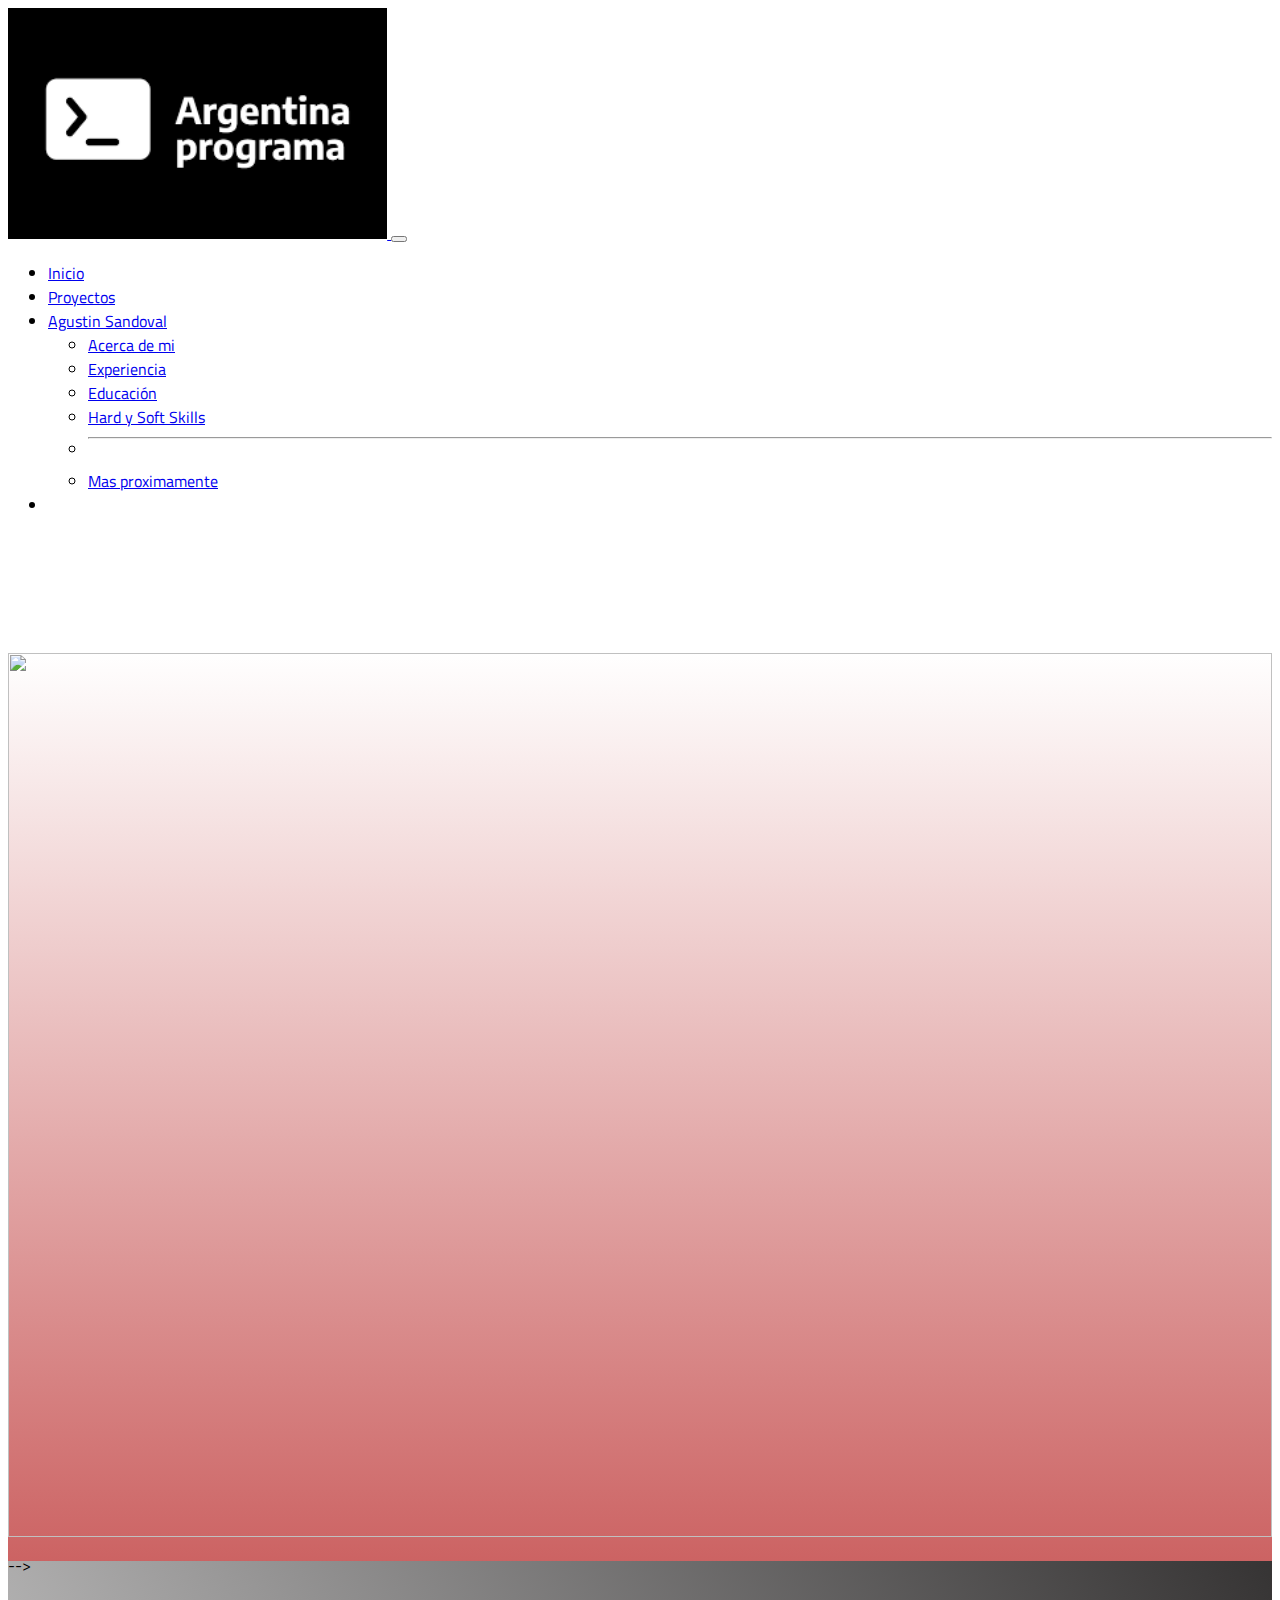
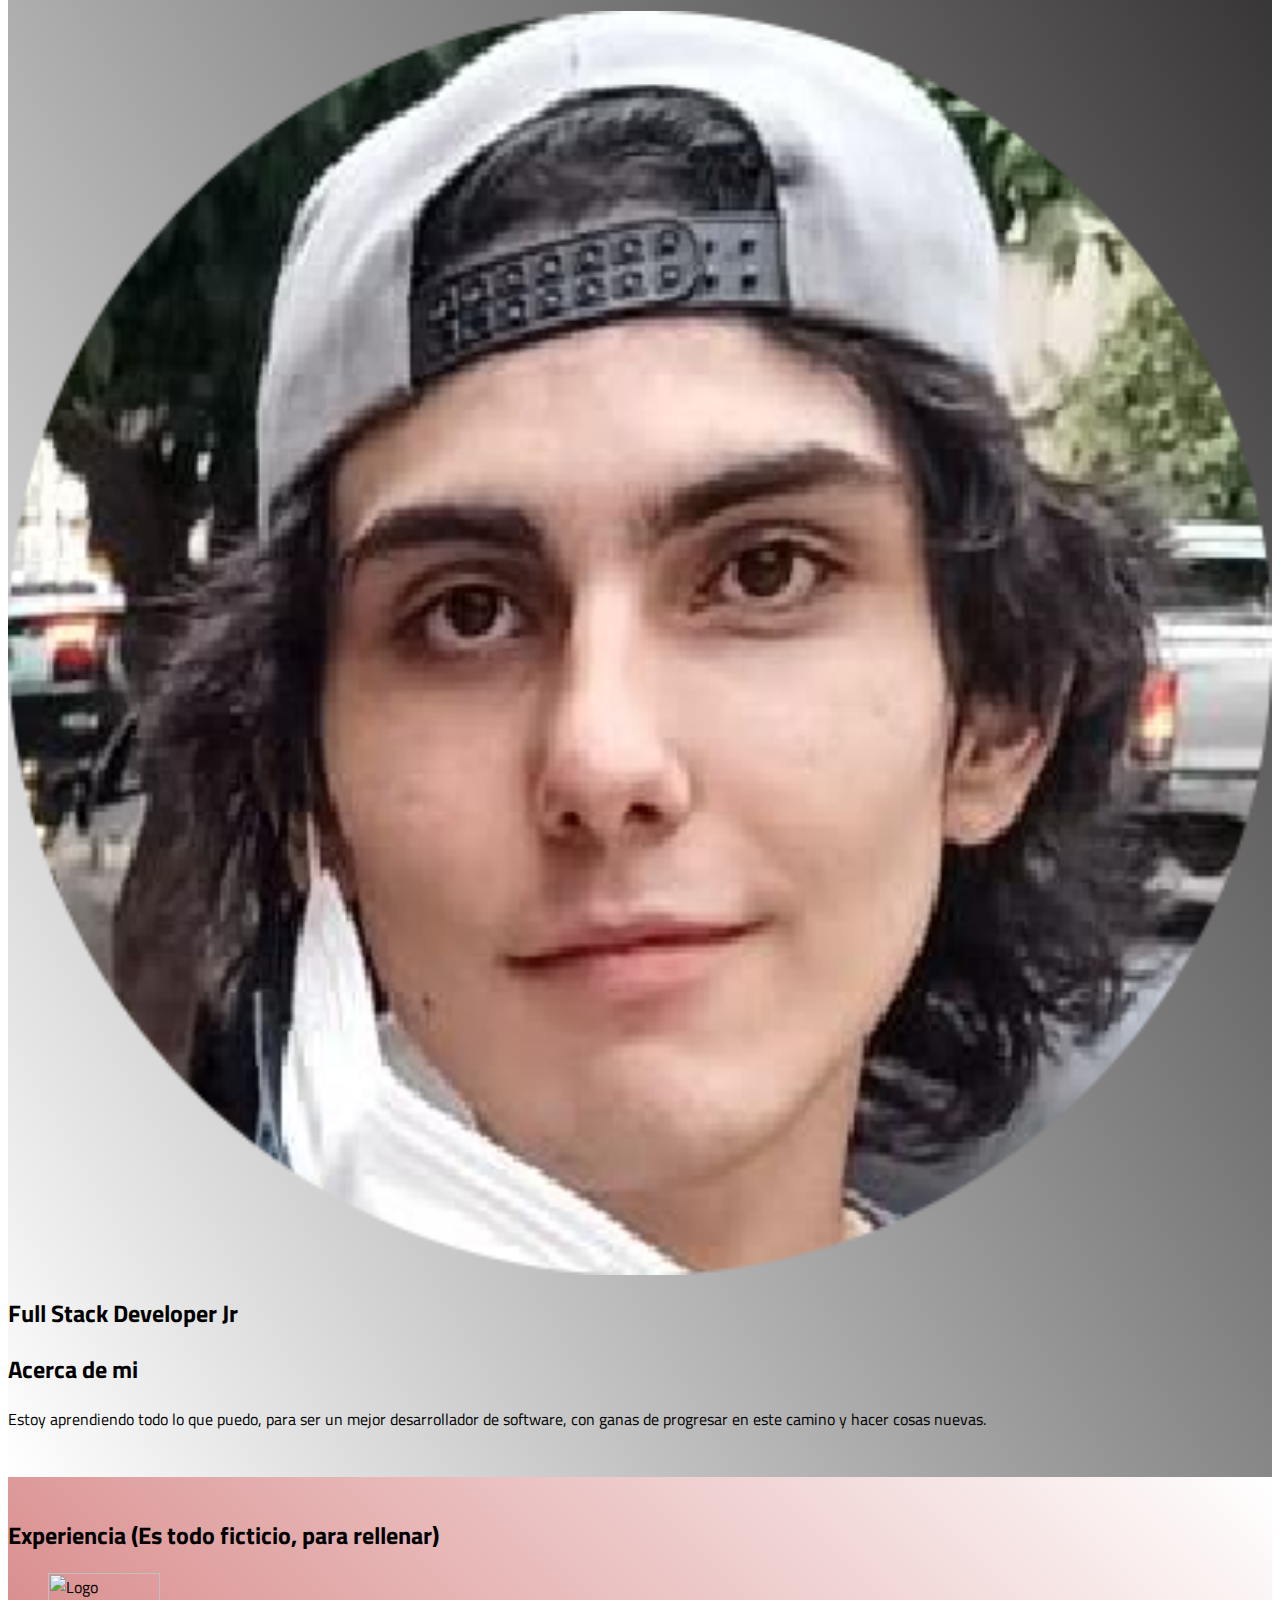
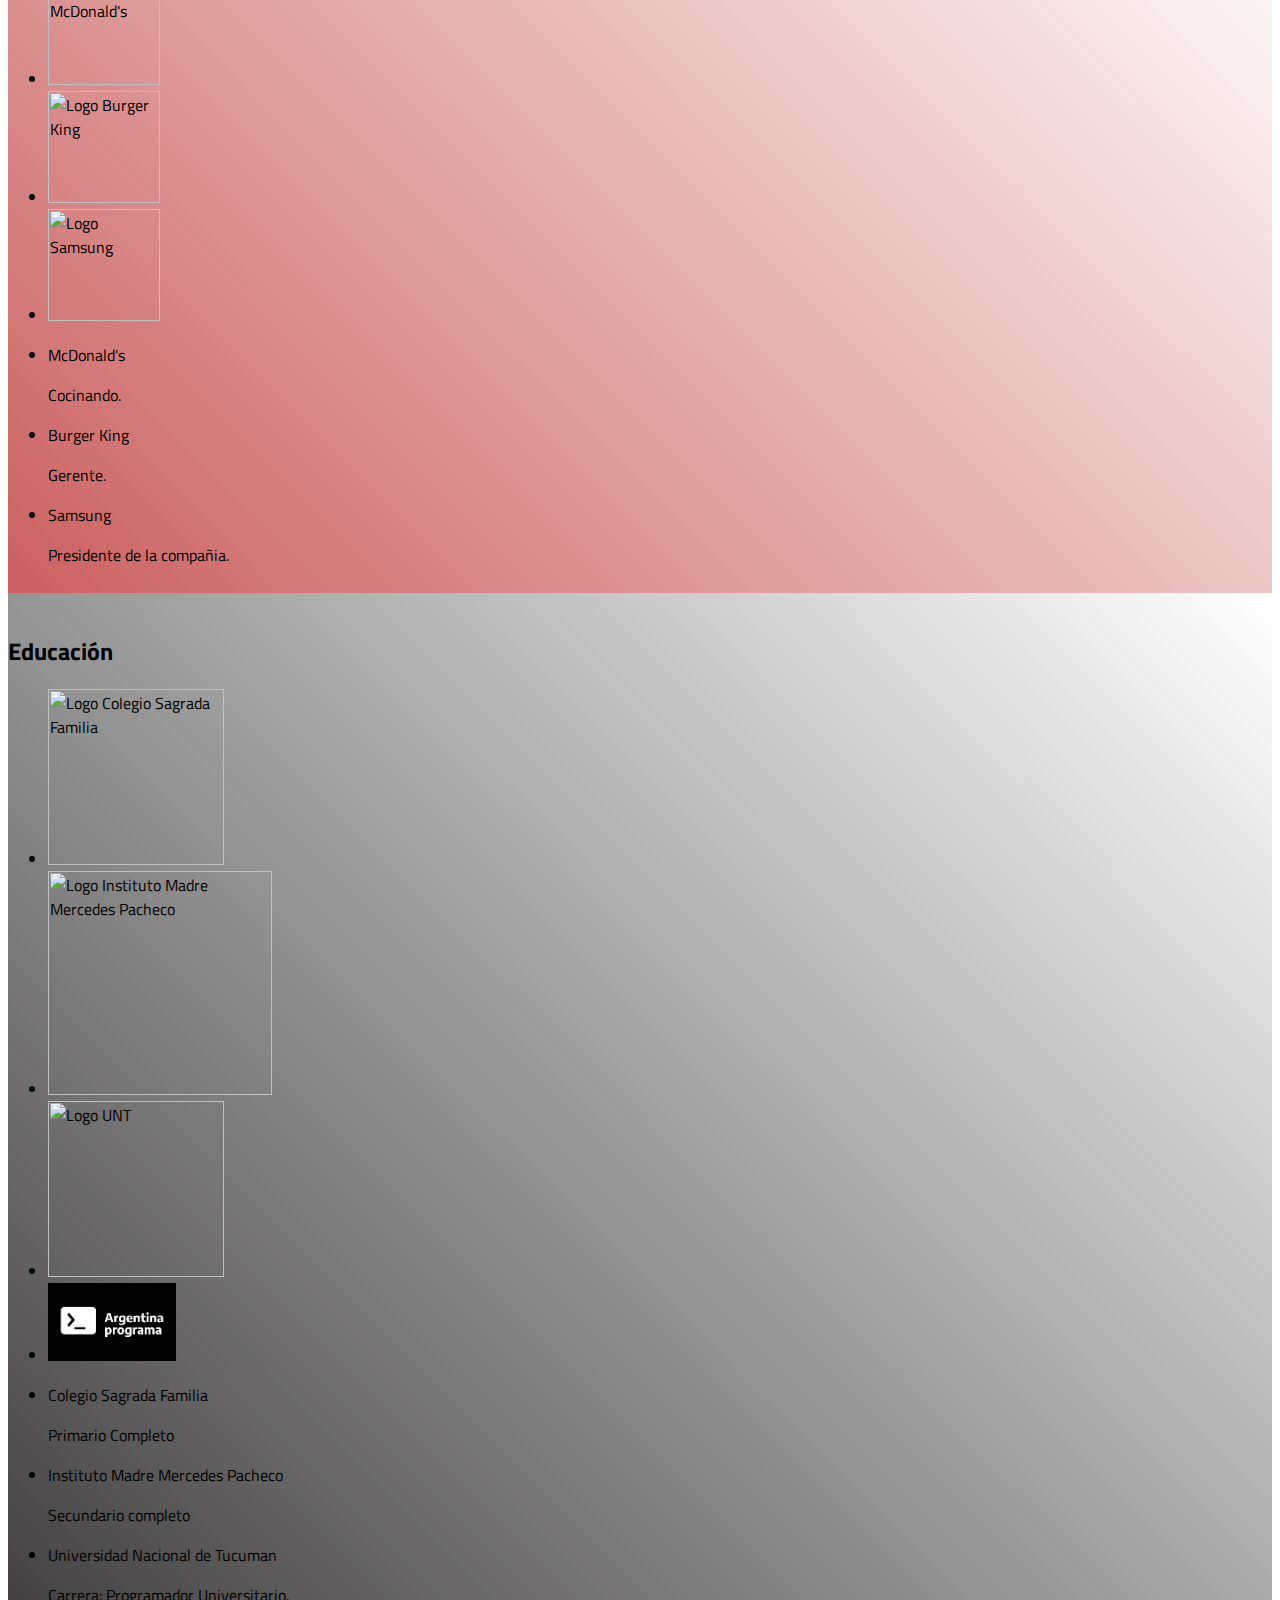
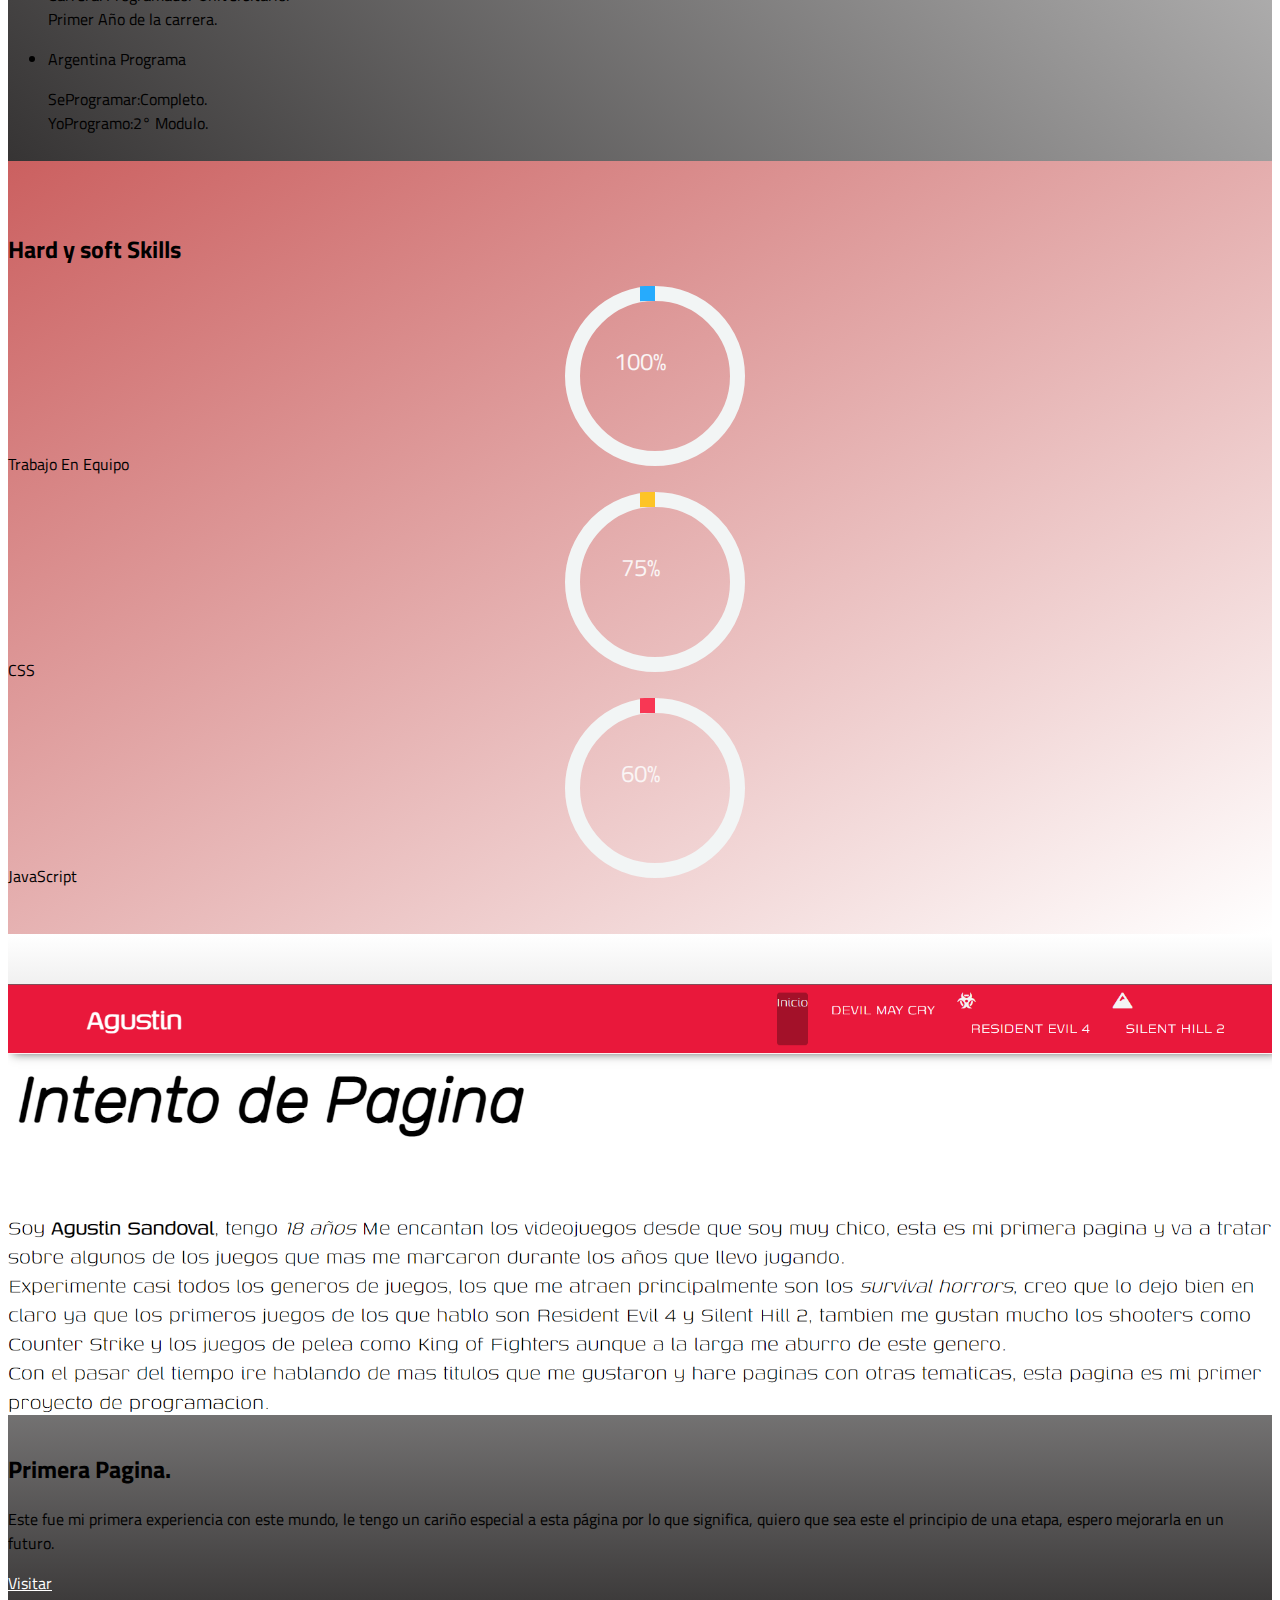
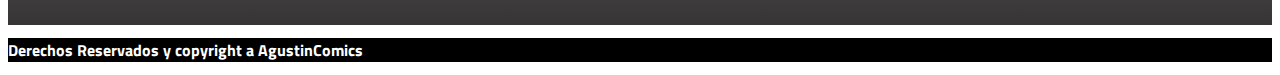
==== index.html @ fde7eecf "cambios en el texto" ====
<meta charset="UTF-8">
    <meta http-equiv="X-UA-Compatible" content="IE=edge">
    <meta name="viewport" content="width=device-width, initial-scale=1.0">
    <!-- GOOGLE FONTS -->
    <link href="https://fonts.googleapis.com/css2?family=Titillium+Web&display=swap" rel="stylesheet">
    <!-- CSS only -->
    <link href="https://cdn.jsdelivr.net/npm/bootstrap@5.2.0/dist/css/bootstrap.min.css" rel="stylesheet" integrity="sha384-gH2yIJqKdNHPEq0n4Mqa/HGKIhSkIHeL5AyhkYV8i59U5AR6csBvApHHNl/vI1Bx" crossorigin="anonymous">
    <link rel="stylesheet" href="estilo.css">    
    <!-- SCROLL REVEAL -->
    <script src="https://unpkg.com/scrollreveal"></script>
  <title>Portfolio</title>
</head>
<body>
    <header>
        <nav class="navbar navbar-expand-lg navbar-dark bg-dark fixed-top">
            <div class="container-fluid">
                <a class="navbar-brand" href="https://www.argentina.gob.ar/produccion/transformacion-digital-y-economia-del-conocimiento/argentina-programa">
                    <img src="argProg.logo.png" alt="logo">
                  </a>
                  <button class="navbar-toggler" type="button" data-bs-toggle="collapse" data-bs-target="#navbarSupportedContent" aria-controls="navbarSupportedContent" aria-expanded="false" aria-label="Toggle navigation">
                    <span class="navbar-toggler-icon"></span>
                  </button>
                  <div class="collapse navbar-collapse" id="navbarSupportedContent">
                    <ul class="navbar-nav me-auto mb-2 mb-lg-0">
                      <li class="nav-item">
                        <a class="nav-link active" aria-current="page" href="#banner">Inicio</a>
                      </li>
              <li class="nav-item">
                <a class="nav-link" href="#proyectos">Proyectos</a>
              </li>
              <li class="nav-item dropdown">
                <a class="nav-link dropdown-toggle" href="#" role="button" data-bs-toggle="dropdown" aria-expanded="false">
                                     Agustin Sandoval
                </a>
                <ul class="dropdown-menu">
                    <li><a class="dropdown-item" href="#acerca">Acerca de mi</a></li>
                  <li><a class="dropdown-item" href="#experiencia">Experiencia</a></li>
                  <li><a class="dropdown-item" href="#educacion">Educación</a></li>
                  <li><a class="dropdown-item" href="#skills">Hard y Soft Skills</a></li>
                  <li><hr class="dropdown-divider"></li>
                  <li><a class="dropdown-item" href="#">Mas proximamente</a></li>
                </ul>
              </li>
              <li class="nav-item">
                <a class="nav-link" href="#"></a>
              </li>
            </ul>
            <div class="btn-group">
                <a href="#" class="btn btn-primary active" aria-current="page">
                  <svg xmlns="http://www.w3.org/2000/svg" width="16" height="16" fill="currentColor" class="bi bi-box-arrow-in-right" viewBox="0 0 16 16">
                    <path fill-rule="evenodd" d="M6 3.5a.5.5 0 0 1 .5-.5h8a.5.5 0 0 1 .5.5v9a.5.5 0 0 1-.5.5h-8a.5.5 0 0 1-.5-.5v-2a.5.5 0 0 0-1 0v2A1.5 1.5 0 0 0 6.5 14h8a1.5 1.5 0 0 0 1.5-1.5v-9A1.5 1.5 0 0 0 14.5 2h-8A1.5 1.5 0 0 0 5 3.5v2a.5.5 0 0 0 1 0v-2z"/>
                    <path fill-rule="evenodd" d="M11.854 8.354a.5.5 0 0 0 0-.708l-3-3a.5.5 0 1 0-.708.708L10.293 7.5H1.5a.5.5 0 0 0 0 1h8.793l-2.147 2.146a.5.5 0 0 0 .708.708l3-3z"/>
                  </svg>
                </a>
                <a href="https://www.instagram.com/agustin_sandoval123/" target="_blank" class="btn btn-primary">
                  <svg xmlns="http://www.w3.org/2000/svg" width="16" height="16" fill="currentColor" class="bi bi-instagram" viewBox="0 0 16 16">
                    <path d="M8 0C5.829 0 5.556.01 4.703.048 3.85.088 3.269.222 2.76.42a3.917 3.917 0 0 0-1.417.923A3.927 3.927 0 0 0 .42 2.76C.222 3.268.087 3.85.048 4.7.01 5.555 0 5.827 0 8.001c0 2.172.01 2.444.048 3.297.04.852.174 1.433.372 1.942.205.526.478.972.923 1.417.444.445.89.719 1.416.923.51.198 1.09.333 1.942.372C5.555 15.99 5.827 16 8 16s2.444-.01 3.298-.048c.851-.04 1.434-.174 1.943-.372a3.916 3.916 0 0 0 1.416-.923c.445-.445.718-.891.923-1.417.197-.509.332-1.09.372-1.942C15.99 10.445 16 10.173 16 8s-.01-2.445-.048-3.299c-.04-.851-.175-1.433-.372-1.941a3.926 3.926 0 0 0-.923-1.417A3.911 3.911 0 0 0 13.24.42c-.51-.198-1.092-.333-1.943-.372C10.443.01 10.172 0 7.998 0h.003zm-.717 1.442h.718c2.136 0 2.389.007 3.232.046.78.035 1.204.166 1.486.275.373.145.64.319.92.599.28.28.453.546.598.92.11.281.24.705.275 1.485.039.843.047 1.096.047 3.231s-.008 2.389-.047 3.232c-.035.78-.166 1.203-.275 1.485a2.47 2.47 0 0 1-.599.919c-.28.28-.546.453-.92.598-.28.11-.704.24-1.485.276-.843.038-1.096.047-3.232.047s-2.39-.009-3.233-.047c-.78-.036-1.203-.166-1.485-.276a2.478 2.478 0 0 1-.92-.598 2.48 2.48 0 0 1-.6-.92c-.109-.281-.24-.705-.275-1.485-.038-.843-.046-1.096-.046-3.233 0-2.136.008-2.388.046-3.231.036-.78.166-1.204.276-1.486.145-.373.319-.64.599-.92.28-.28.546-.453.92-.598.282-.11.705-.24 1.485-.276.738-.034 1.024-.044 2.515-.045v.002zm4.988 1.328a.96.96 0 1 0 0 1.92.96.96 0 0 0 0-1.92zm-4.27 1.122a4.109 4.109 0 1 0 0 8.217 4.109 4.109 0 0 0 0-8.217zm0 1.441a2.667 2.667 0 1 1 0 5.334 2.667 2.667 0 0 1 0-5.334z"/>
                  </svg>
                </a>
                <a href="https://www.linkedin.com/in/agust%C3%ADn-sandoval-66a819230" target="_blank" class="btn btn-primary">
                  <svg xmlns="http://www.w3.org/2000/svg" width="16" height="16" fill="currentColor" class="bi bi-linkedin" viewBox="0 0 16 16">
                    <path d="M0 1.146C0 .513.526 0 1.175 0h13.65C15.474 0 16 .513 16 1.146v13.708c0 .633-.526 1.146-1.175 1.146H1.175C.526 16 0 15.487 0 14.854V1.146zm4.943 12.248V6.169H2.542v7.225h2.401zm-1.2-8.212c.837 0 1.358-.554 1.358-1.248-.015-.709-.52-1.248-1.342-1.248-.822 0-1.359.54-1.359 1.248 0 .694.521 1.248 1.327 1.248h.016zm4.908 8.212V9.359c0-.216.016-.432.08-.586.173-.431.568-.878 1.232-.878.869 0 1.216.662 1.216 1.634v3.865h2.401V9.25c0-2.22-1.184-3.252-2.764-3.252-1.274 0-1.845.7-2.165 1.193v.025h-.016a5.54 5.54 0 0 1 .016-.025V6.169h-2.4c.03.678 0 7.225 0 7.225h2.4z"/>
                  </svg>
                </a>
                <a href="https://www.facebook.com/agustin.sandoval.35175/" target="_blank" class="btn btn-primary">
                  <svg xmlns="http://www.w3.org/2000/svg" width="16" height="16" fill="currentColor" class="bi bi-facebook" viewBox="0 0 16 16">
                    <path d="M16 8.049c0-4.446-3.582-8.05-8-8.05C3.58 0-.002 3.603-.002 8.05c0 4.017 2.926 7.347 6.75 7.951v-5.625h-2.03V8.05H6.75V6.275c0-2.017 1.195-3.131 3.022-3.131.876 0 1.791.157 1.791.157v1.98h-1.009c-.993 0-1.303.621-1.303 1.258v1.51h2.218l-.354 2.326H9.25V16c3.824-.604 6.75-3.934 6.75-7.951z"/>
                  </svg>
                </a>
              </div>
            </div>
          </div>
        </nav>
<!--   <div id="carouselExampleSlidesOnly" class="carousel slide" data-bs-ride="carousel">
        <div class="carousel-inner">
          <div class="carousel-item active">
            <img src="https://cdn.pixabay.com/photo/2020/06/15/18/57/stars-5303020_1280.jpg" class="d-block w-100" alt="...">
          </div>
          <div class="carousel-item">
            <img src="..." class="d-block w-100" alt="...">
          </div>
          <div class="carousel-item">
            <img src="..." class="d-block w-100" alt="...">
          </div>
        </div>
      </div> -->
  
<!-- Banner -->
<section id="banner">
    <div class="container mt-5">
      <div class="row">
        <div class="col-md-12">
          <div class="header-content-left">
            <img id="img-banner" src="https://i.ytimg.com/vi/JfEGLvMvzOk/maxresdefault.jpg" style="width: 100%;">
          </div>
        </div>
        <!-- <div class="col-md-6">
          <div class="header-content-right">
           <!--  <h1 id="inicio" class="display-4">Lorem ipsum dolor sit.</h1>
            <p class="mt-3">Lorem ipsum dolor sit, amet consectetur adipisicing elit.</p> -->
          </div>
        </div> -->
      </div>
    </div>
  </section>  
  </header>
  
  <!-- Acerca de... -->
  <section id="acerca">
    <div class="container">
      <div class="row">
        <div class="col-md-2 col-sm-1">
          <div class="header-content-left">
            <img class="text-center" src="4x4 (2)-modified.png" style="width: 100%;">
            <h2 class="text-center">Full Stack Developer Jr</h2>
          </div>
        </div>
        <div class="col-md-10 ">
          <div class="header-content-right">
            <h2 class="h1">Acerca de mi</h2>
            <p>Estoy aprendiendo todo lo que puedo, para ser un mejor desarrollador de software, con ganas de progresar en este camino y hacer cosas nuevas.</p>
          </div>
        </div>
      </div>
    </div>
  </section>
  
  <!-- Experiencia -->
  <section id="experiencia">
   <h2 class="h1 text-center">Experiencia (Es todo ficticio, para rellenar)</h2> 
    <div class="container">
      <div class="row">
        <div id="img-experiencia" class="col-md-3">
          <div class="content-left-1">
            <ul>
              <li><img src="https://upload.wikimedia.org/wikipedia/commons/thumb/4/4b/McDonald%27s_logo.svg/800px-McDonald%27s_logo.svg.png" style="width: 7em;" alt="Logo McDonald's"></li>
              <li class="mt-3"><img src="http://3.bp.blogspot.com/_9Dj5941l5iA/TJu8rcAss5I/AAAAAAAAAGo/eUjvYijAAzw/s1600/caribbean.gif" style="width: 7em;" alt="Logo Burger King"></li>
              <li class="mt-2"><img src="https://encrypted-tbn0.gstatic.com/images?q=tbn:ANd9GcQ4vW9hK7lzFHl6Ewf__BLnP29Pl5tcxdsP_hklb7pyrjYb7iA6_x-ZykdIQhFaoq2t_4E&usqp=CAU" alt="Logo Samsung" style="width: 7em;"></li>
            </ul>
          </div>
        </div>
      
      <div class="col-md-9 my-auto">
        <div class="content-right-1">
        <ul>
          <li>McDonald's</li>
          <p>Cocinando.</p>
          <li class="mt-5">Burger King</li>
          <p>Gerente.</p>
          <li class="mt-5">Samsung</li>
          <p>Presidente de la compañia.</p>
        </ul>
          
        
      </div>
    </div>
  </div>
  </div>
  </section>
  
  <!-- Educacion -->
  <section id="educacion">
    <h2 class="h1 text-center">Educación</h2> 
    <div class="container">
      <div class="row">
        <div id="img-educacion" class="col-md-3 my-auto">
          <div class="content-left-2">
            <ul>
              <li><img src="https://csftuc.com/img/logo_blanco.png" alt="Logo Colegio Sagrada Familia" style="width: 11em;"></li>
              <li class="mt-4"><img src="https://institutomercedespacheco.com/img/logo_blanco.png" alt="Logo Instituto Madre Mercedes Pacheco" style="width: 14em;"></li>
              <li class="mt-3"><img src="https://www.representacion.unt.edu.ar/img/logo-representacion.png" alt="Logo UNT" style="width:11em;"></li>
              <li class="mt-3"><img src="argProg.logo.png" alt="logo Argentina Programa" style="width: 8em;"></li>
            </ul>
          </div>
        
      </div>
  
    <div class="col-md-9 my-auto">
      <div class="content-right-2">
        <ul>
          <li>Colegio Sagrada Familia</li>
          <p>Primario Completo</p>
          <li>Instituto Madre Mercedes Pacheco</li>
          <p>Secundario completo</p>
          <li>Universidad Nacional de Tucuman</li>
          <p>Carrera: Programador Universitario. <br>
            Primer Año de la carrera.
          </p>
          <li>Argentina Programa</li>
          <p>SeProgramar:Completo. <br>
             YoProgramo:2° Modulo.
          </p>
          
        </ul>
      </div>
    </div>
    </div>
  </div>
  </section>
  
  <!-- Hard y soft Skills -->
  <section id="skills">
    <div class="container">
      <h2 class="titulo-hard h1 mb-3">Hard y soft Skills</h2>
      <div class="row">
          <div class="col-md-3 col-sm-6">
              <div class="progress blue">
                  <span class="progress-left">
                      <span class="progress-bar"></span>
                  </span>
                  <span class="progress-right">
                      <span class="progress-bar"></span>
                  </span>
                  <div class="progress-value">100%</div>
              </div>
              <p class="text-center">Trabajo En Equipo</p>
          </div>
          <div class="col-md-3 col-sm-6">
              <div class="progress yellow">
                  <span class="progress-left">
                      <span class="progress-bar"></span>
                  </span>
                  <span class="progress-right">
                      <span class="progress-bar"></span>
                  </span>
                  <div class="progress-value">75%</div>
              </div>
              <p class="text-center">CSS</p>
          </div>
          <div class="col-md-3 col-sm-6">
              <div class="progress pink">
                  <span class="progress-left">
                      <span class="progress-bar"></span>
                  </span>
                  <span class="progress-right">
                      <span class="progress-bar"></span>
                  </span>
                  <div class="progress-value">60%</div>
              </div>
              <p class="text-center">JavaScript</p>
          </div>
      </div>
  </div>
  </section>
  
  
  <!-- Proyectos -->
    <section id="proyectos">
      <div class="container mt-3">
        <div class="row">
          <div class="col-md-6">
            <div class="content-left-3">
              <img id="img-primpag" src="imagen-primera pagina.PNG" style="width: 100%;">
            </div>
          </div>
          <div class="col-md-6">
            <div class="content-right-3">
              <h2 id="inicio" class="display-4 text-center">Primera Pagina.</h2>
              <p class="mt-3">Este fue mi primera experiencia con este mundo, le tengo un cariño especial a esta página por lo que significa, quiero que sea este el principio de una etapa, espero mejorarla en un futuro.</p>
              <div class="text-center">
              <a id="boton" href="Primera pagina/index.html" class="btn btn-primary mt-2 btn-proyecto">Visitar</a>
              </div>
            </div>
          </div>
        </div>
      </div>
    </section>
  
  
  
  <!-- Footer -->
  <footer id="footer">
    <div class="container text-center">
      <div class="row">
        <div class="col-md-12">
          <div class="mt-4">
            <div>
              <h2 id="text-footer">Derechos Reservados y copyright a AgustinComics</h2>
            </div>
          </div>
        </div>
      </div>
    </div>
  </footer>
  
  
     
  
  
  
  
  
      <!-- Script Bootstrap -->
      <script src="https://cdn.jsdelivr.net/npm/@popperjs/core@2.11.5/dist/umd/popper.min.js" integrity="sha384-Xe+8cL9oJa6tN/veChSP7q+mnSPaj5Bcu9mPX5F5xIGE0DVittaqT5lorf0EI7Vk" crossorigin="anonymous"></script>
      <script src="https://cdn.jsdelivr.net/npm/bootstrap@5.2.0/dist/js/bootstrap.min.js" integrity="sha384-ODmDIVzN+pFdexxHEHFBQH3/9/vQ9uori45z4JjnFsRydbmQbmL5t1tQ0culUzyK" crossorigin="anonymous"></script>
      <!-- Scripts -->
      <script>
        window.sr = ScrollReveal();
        sr.reveal('.navbar', {
          duration: 2000,
          origin: 'bottom'
        });
        sr.reveal('.header-content-left', {
          duration: 2000,
          origin: 'top',
          distance: '300px'
        });
        sr.reveal('.header-content-right', {
          duration: 2000,
          origin: 'right',
          distance: '300px'
        });
        sr.reveal('#acerca', {
          duration: 2000,
          origin: 'left',
          distance: '300px',
          viewFactor:0.2
        });
        sr.reveal('.content-left-1', {
          duration: 2000,
          origin: 'left',
          distance: '100px'
        });
        sr.reveal('.content-right-1', {
          duration: 2000,
          origin: 'right',
          distance: '100px',
        });
        sr.reveal('.content-left-2', {
          duration: 2000,
          origin: 'bottom',
          delay: 500
        });
        sr.reveal('.content-right-2', {
          duration: 2000,
          origin: 'right',
          delay: 1000,
        });
        sr.reveal('.content-right-3', {
          duration: 2000,
          origin: 'right',
          delay: 1000,
        });
        sr.reveal('.content-left-3', {
          duration: 2000,
          origin: 'bottom',
          distance: '100px'
        });
        sr.reveal('.btn-proyecto', {
          duration: 2000,
          origin: 'right',
          delay: 1000
        });
        sr.reveal('.titulo-hard', {
          duration: 2000,
          origin: 'bottom'
        });
  
  
  
  
  
  
  
        /* Smoth scrolling */
        document.querySelectorAll('a[href^="#"]').forEach(anchor => {
          anchor.addEventListener('click', function (e) {
              e.preventDefault();
  
              document.querySelector(this.getAttribute('href')).scrollIntoView({
                  behavior: 'smooth'
          });
      });
  });
      </script>
    </body>
  </html>
---- estilo.css ----
body{
    font-family: 'Titillium Web', sans-serif;
    
  }
  .navbar-brand img {
      width: 30%;
      
  }
  #banner {
    margin-top: 6em;
    margin-bottom: -1em;
    background: linear-gradient(to top, #cb6060, #fff);
  }
  #img-banner {
      margin-bottom: 1em;
  }
  
  .btn-primary {
      color: #fff;
      border-style: none;
      background-color: transparent;
  }
  
  .btn btn-outline-primary {
      color: #fff;
  }
  
  #carouselExampleSlidesOnly{
    height: auto;
  }
  
  #acerca {
    background: #f1f1f1;
    padding: 50px 0 30px 0;
    background: linear-gradient(240deg, #363434, #fff);
  }
  
  #experiencia {
    background: ;
    padding: 20px 0 10px 0;
    background: linear-gradient(45deg, #cb6060, #fff);
  }
  
  #educacion {
    background: #f1f1f1;
    padding: 20px 0 10px 0;
    background: linear-gradient(45deg, #363434, #fff);
  }
  
  #skills {
    padding: 50px 0 30px 0;
    background: linear-gradient(150deg, #cb6060, #fff);
  }
  
  #proyectos {
    padding: 50px 0 30px 0;
    background: linear-gradient(to top, #363434, #fff);
  }
  #boton {
    align-content: center;
  }
  .btn btn-primary mt-2 btn-proyecto {
    background-color: #8064A2 !important;
  }
  
  
  #img-primpag {
    margin-bottom: 1em;
  }
  
  
  
  /* progreso circular */
  
  .progress{
    background: none;
    margin: 0 auto;
    box-shadow: none;
    width: 150px;
    height: 150px;
    line-height: 150px;
    position: relative;
  }
  .progress:after{
    content: "";
    border-radius: 50%;
    border: 15px solid #f2f5f5;
    position: absolute;
    width: 100%;
    height: 100%;
    top: 0;
    left: 0;
  }
  .progress > span{
    position: absolute;
    top: 0;
    z-index: 1;
    width: 50%;
    height: 100%;
    overflow: hidden;
  }
  .progress .progress-left{
    left: 0;
  }
  .progress .progress-bar{
    border-width: 15px;
    border-style: solid;
    position: absolute;
    width: 100%;
    height: 100%;
    background: none;
    top: 0;
  }
  .progress .progress-left .progress-bar{
    left: 100%;
    border-top-right-radius: 80px;
    border-bottom-right-radius: 80px;
    border-left: 0;
    -webkit-transform-origin: center left;
    transform-origin: center left;
  }
  .progress .progress-right{
    right: 0;
  }
  .progress .progress-right .progress-bar{
    left: -100%;
    -webkit-transform-origin: center right;
    transform-origin: center right;
    border-top-left-radius: 80px;
    border-bottom-left-radius: 80px;
    border-right: 0;
    animation: loading-1 1.8s linear forwards;
  }
  .progress .progress-value{
    font-size: 24px;
    color: rgb(250, 245, 245);
    text-align: center;
    width: 100%;
    height: 100%;
    position: absolute;
  }
  /* progreso circular */
  
  /* Animacion progreso */
  @keyframes loading-1{
    0%{
        -webkit-transform: rotate(0deg);
        transform: rotate(0deg);
    }
    100%{
        -webkit-transform: rotate(180deg);
        transform: rotate(180deg);
    }
  }
  @keyframes loading-2{
    0%{
        -webkit-transform: rotate(0deg);
        transform: rotate(0deg);
    }
    100%{
        -webkit-transform: rotate(180deg);
        transform: rotate(180deg);
    }
  }
  @keyframes loading-3{
    0%{
        -webkit-transform: rotate(0deg);
        transform: rotate(0deg);
    }
    100%{
        -webkit-transform: rotate(90deg);
        transform: rotate(90deg);
    }
  }
  @keyframes loading-4{
    0%{
        -webkit-transform: rotate(0deg);
        transform: rotate(0deg);
    }
    100%{
        -webkit-transform: rotate(36deg);
        transform: rotate(36deg);
    }
  }
  @keyframes loading-5{
    0%{
        -webkit-transform: rotate(0deg);
        transform: rotate(0deg);
    }
    100%{
        -webkit-transform: rotate(126deg);
        transform: rotate(126deg);
    }
  }
  /* Animacion Progreso */
  
  /* Color circulos */
  .progress.blue .progress-bar{
    border-color: #26abfd;
  }
  .progress.blue .progress-left .progress-bar{
    animation: loading-2 1.5s linear forwards 1.8s;
  }
  .progress.yellow .progress-bar{
    border-color: #fdc426;
  }
  .progress.yellow .progress-left .progress-bar{
    animation: loading-3 1s linear forwards 1.8s;
  }
  .progress.pink .progress-bar{
    border-color: #f83754;
  }
  .progress.pink .progress-left .progress-bar{
    animation: loading-4 0.4s linear forwards 1.8s;
  }
  /* Color circulos */
  
  footer {
    background: #000;
    color: #fff;
  }
  
  #text-footer {
    font-size: 1em;
  }
  
  @media screen and (max-width:577px) {
    #img-educacion{
      display: none;
    } 
    #img-experiencia {
      display: none;
    }
  }
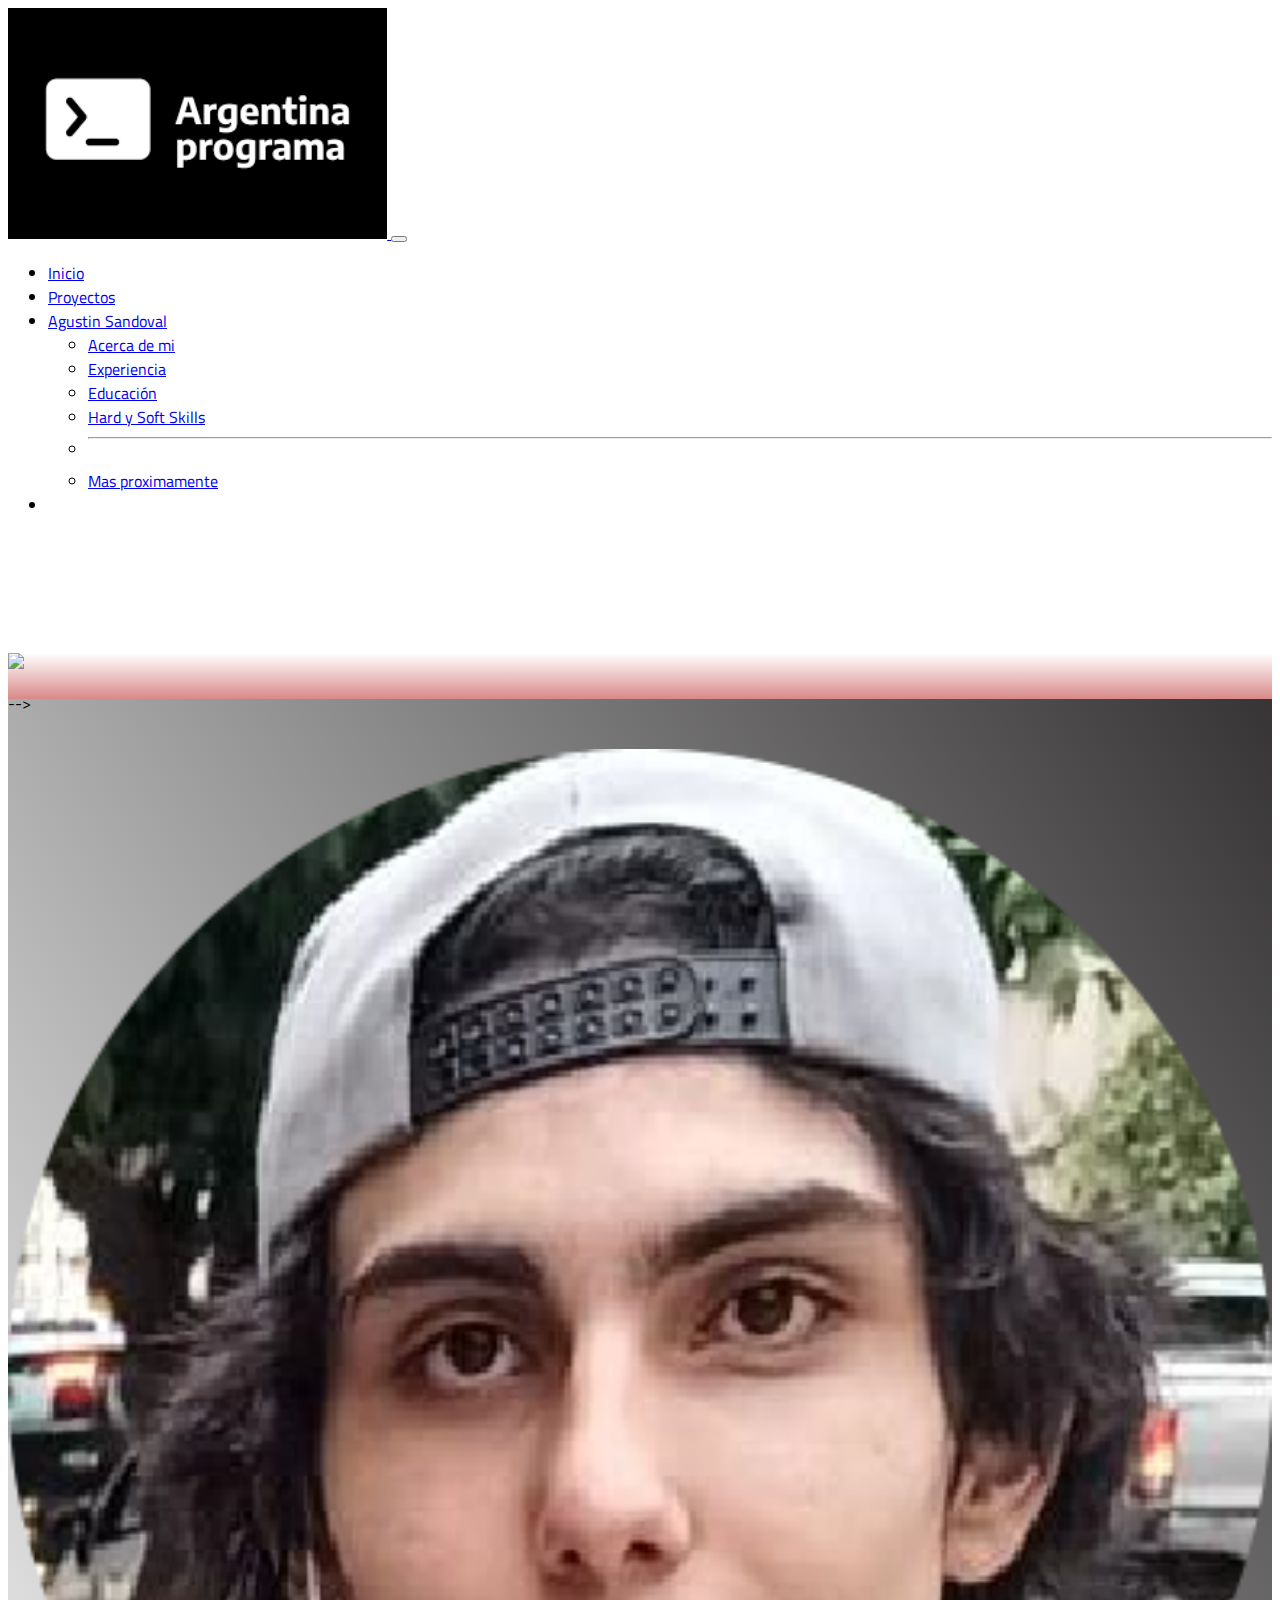
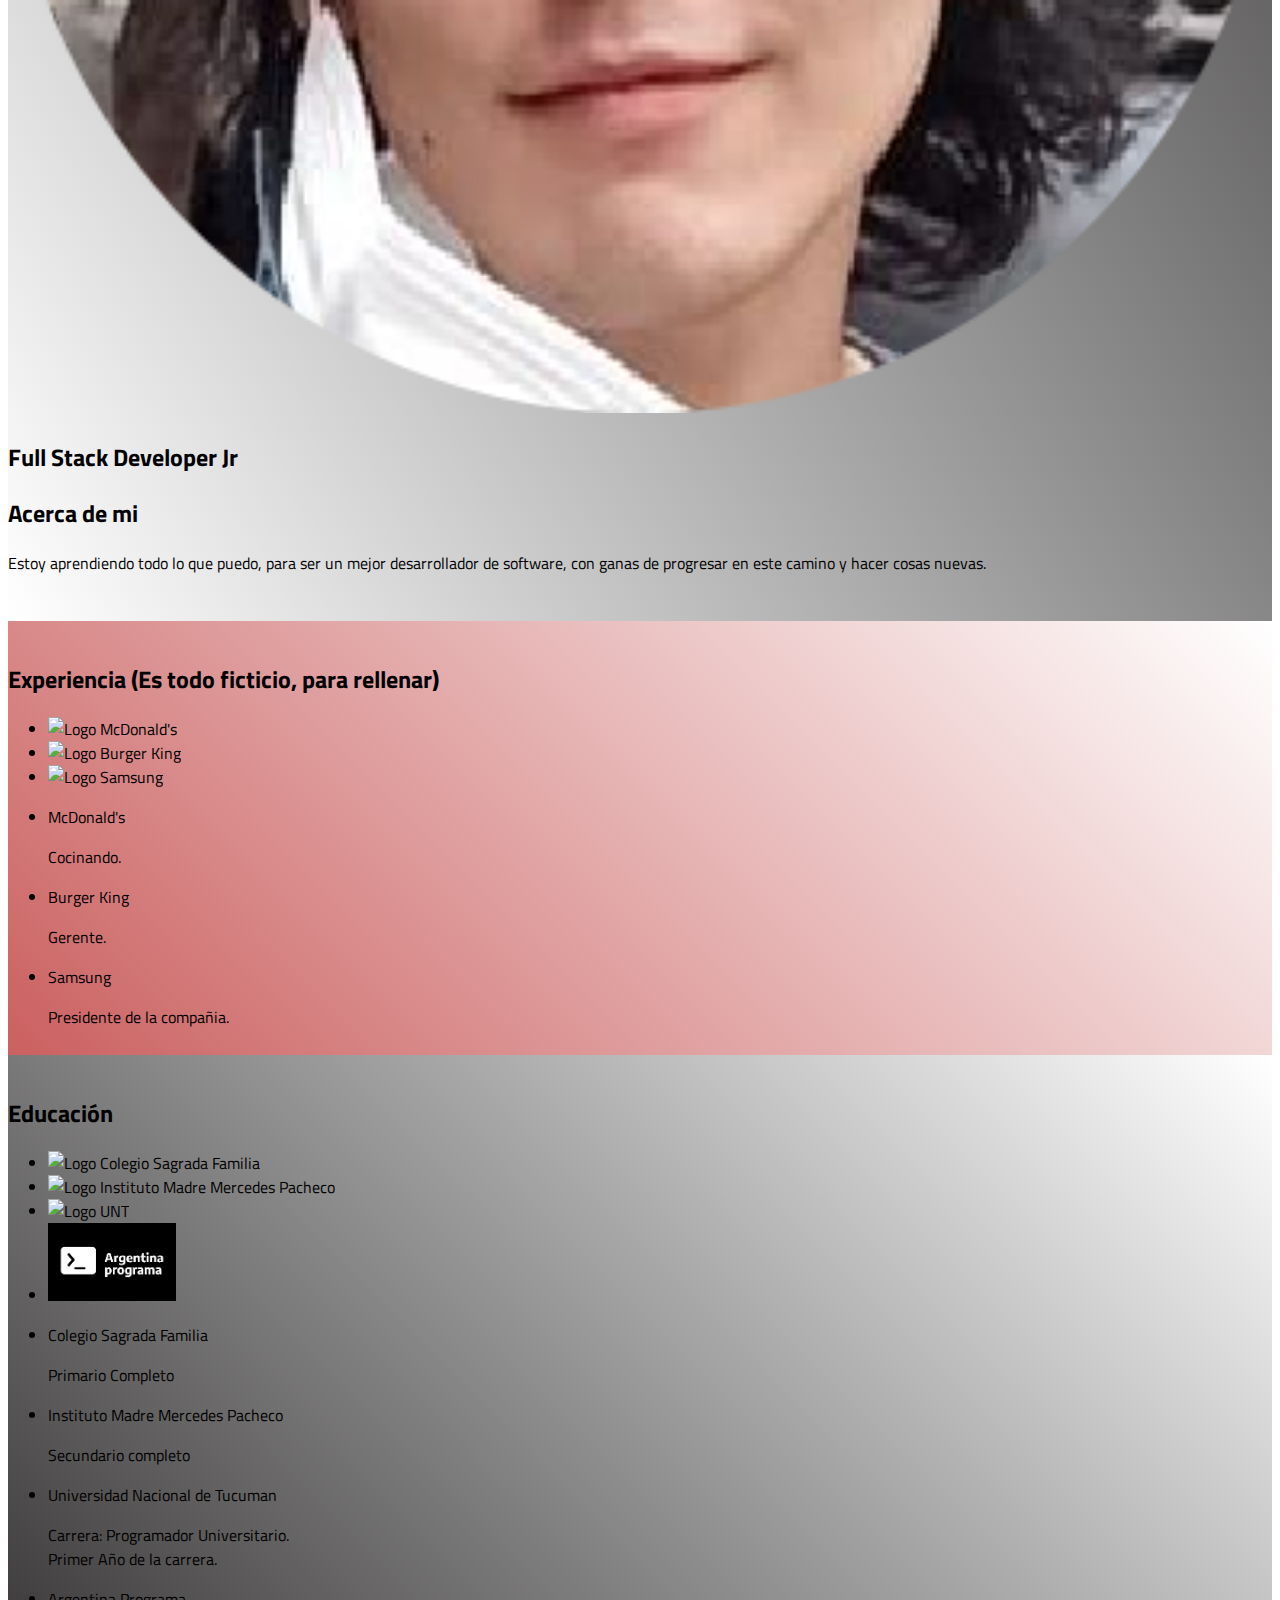
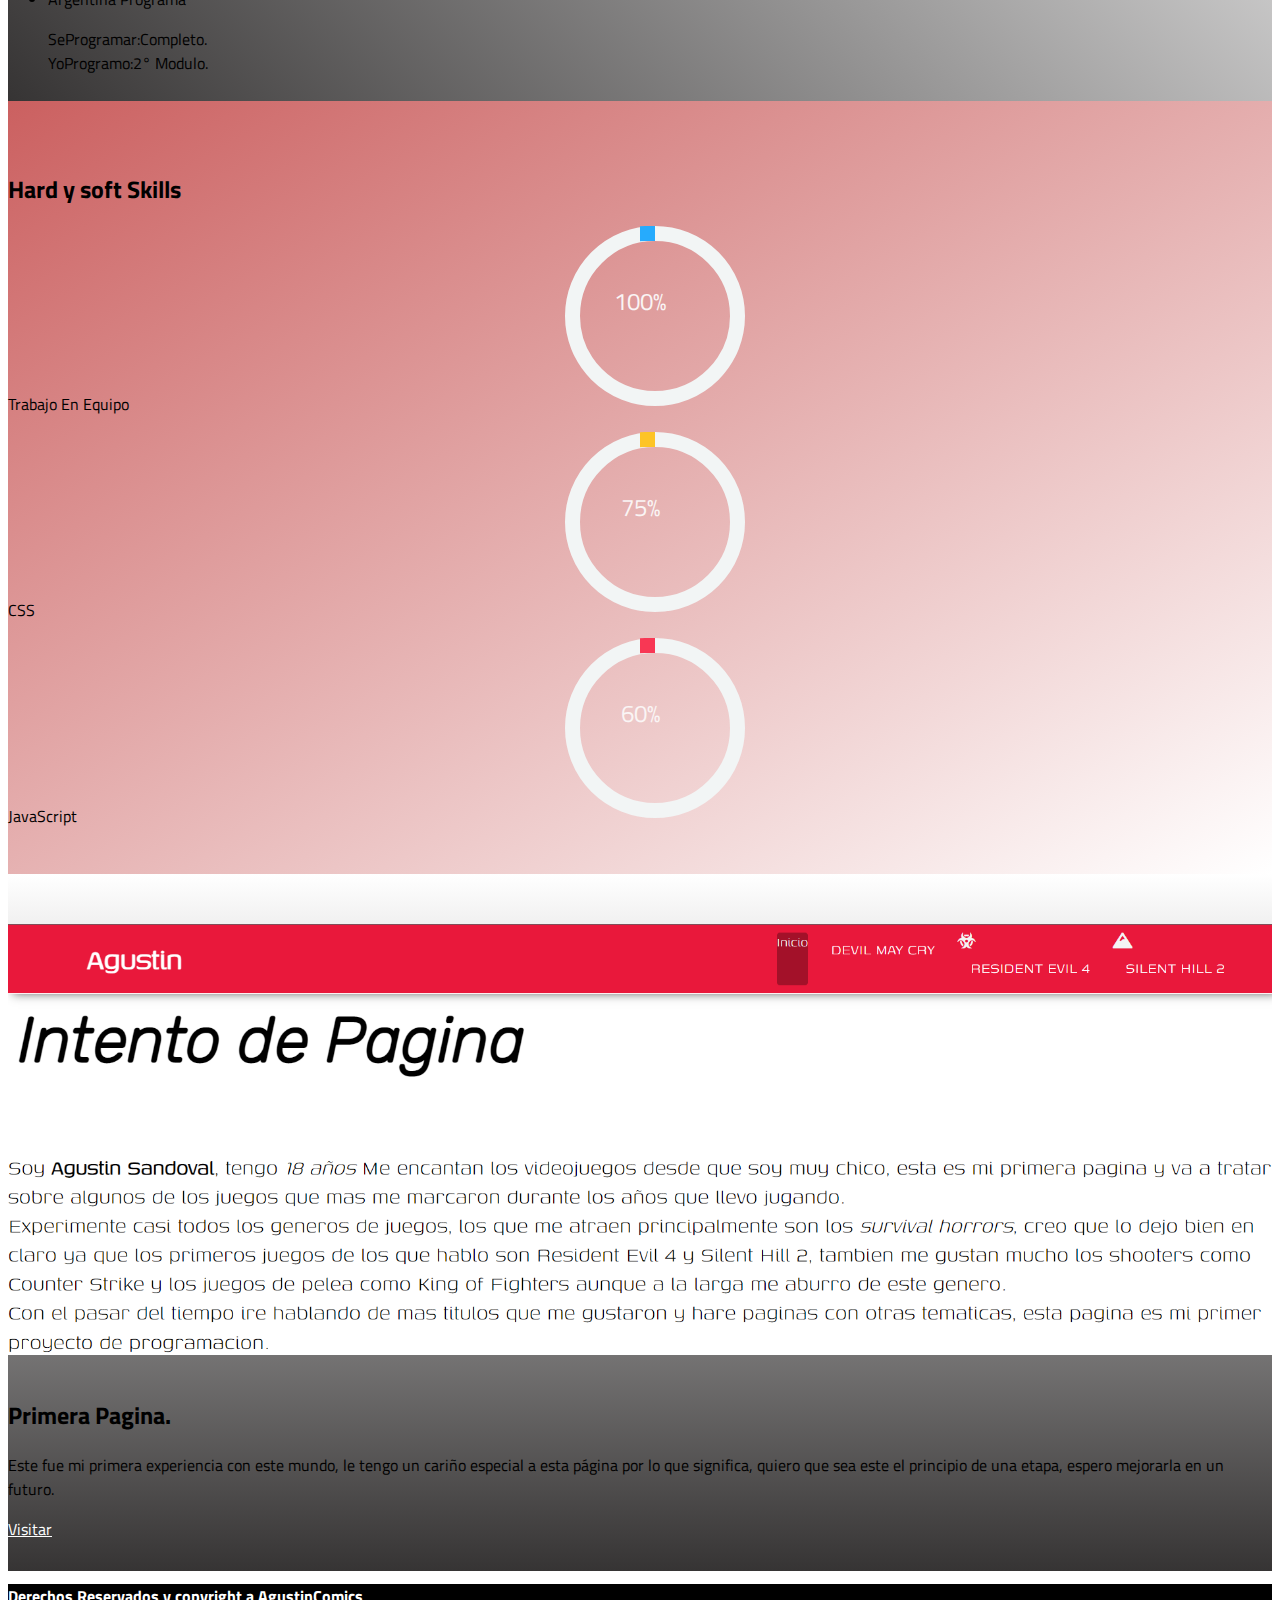
==== commit 242f5425: "actualización v1.3" ====
--- a/index.html
+++ b/index.html
@@ -1,17 +1,20 @@
-<meta charset="UTF-8">
-    <meta http-equiv="X-UA-Compatible" content="IE=edge">
-    <meta name="viewport" content="width=device-width, initial-scale=1.0">
-    <!-- GOOGLE FONTS -->
-    <link href="https://fonts.googleapis.com/css2?family=Titillium+Web&display=swap" rel="stylesheet">
-    <!-- CSS only -->
-    <link href="https://cdn.jsdelivr.net/npm/bootstrap@5.2.0/dist/css/bootstrap.min.css" rel="stylesheet" integrity="sha384-gH2yIJqKdNHPEq0n4Mqa/HGKIhSkIHeL5AyhkYV8i59U5AR6csBvApHHNl/vI1Bx" crossorigin="anonymous">
-    <link rel="stylesheet" href="estilo.css">    
-    <!-- SCROLL REVEAL -->
-    <script src="https://unpkg.com/scrollreveal"></script>
-  <title>Portfolio</title>
+<!DOCTYPE html>
+<html lang="es">
+<head>
+  <meta charset="UTF-8">
+  <meta http-equiv="X-UA-Compatible" content="IE=edge">
+  <meta name="viewport" content="width=device-width, initial-scale=1.0">
+  <!-- GOOGLE FONTS -->
+  <link href="https://fonts.googleapis.com/css2?family=Titillium+Web&display=swap" rel="stylesheet">
+  <!-- CSS only -->
+  <link href="https://cdn.jsdelivr.net/npm/bootstrap@5.2.0/dist/css/bootstrap.min.css" rel="stylesheet" integrity="sha384-gH2yIJqKdNHPEq0n4Mqa/HGKIhSkIHeL5AyhkYV8i59U5AR6csBvApHHNl/vI1Bx" crossorigin="anonymous">
+  <link rel="stylesheet" href="estilo.css">    
+  <!-- SCROLL REVEAL -->
+  <script src="https://unpkg.com/scrollreveal"></script>
+<title>Portfolio</title>
 </head>
 <body>
-    <header>
+  <header>
         <nav class="navbar navbar-expand-lg navbar-dark bg-dark fixed-top">
             <div class="container-fluid">
                 <a class="navbar-brand" href="https://www.argentina.gob.ar/produccion/transformacion-digital-y-economia-del-conocimiento/argentina-programa">
@@ -71,19 +74,6 @@
             </div>
           </div>
         </nav>
-<!--   <div id="carouselExampleSlidesOnly" class="carousel slide" data-bs-ride="carousel">
-        <div class="carousel-inner">
-          <div class="carousel-item active">
-            <img src="https://cdn.pixabay.com/photo/2020/06/15/18/57/stars-5303020_1280.jpg" class="d-block w-100" alt="...">
-          </div>
-          <div class="carousel-item">
-            <img src="..." class="d-block w-100" alt="...">
-          </div>
-          <div class="carousel-item">
-            <img src="..." class="d-block w-100" alt="...">
-          </div>
-        </div>
-      </div> -->
   
 <!-- Banner -->
 <section id="banner">
@@ -94,10 +84,7 @@
             <img id="img-banner" src="https://i.ytimg.com/vi/JfEGLvMvzOk/maxresdefault.jpg" style="width: 100%;">
           </div>
         </div>
-        <!-- <div class="col-md-6">
-          <div class="header-content-right">
-           <!--  <h1 id="inicio" class="display-4">Lorem ipsum dolor sit.</h1>
-            <p class="mt-3">Lorem ipsum dolor sit, amet consectetur adipisicing elit.</p> -->
+
           </div>
         </div> -->
       </div>
@@ -373,5 +360,9 @@
       });
   });
       </script>
-    </body>
-  </html>  
+   
+</body>
+</html>
+
+
+    
